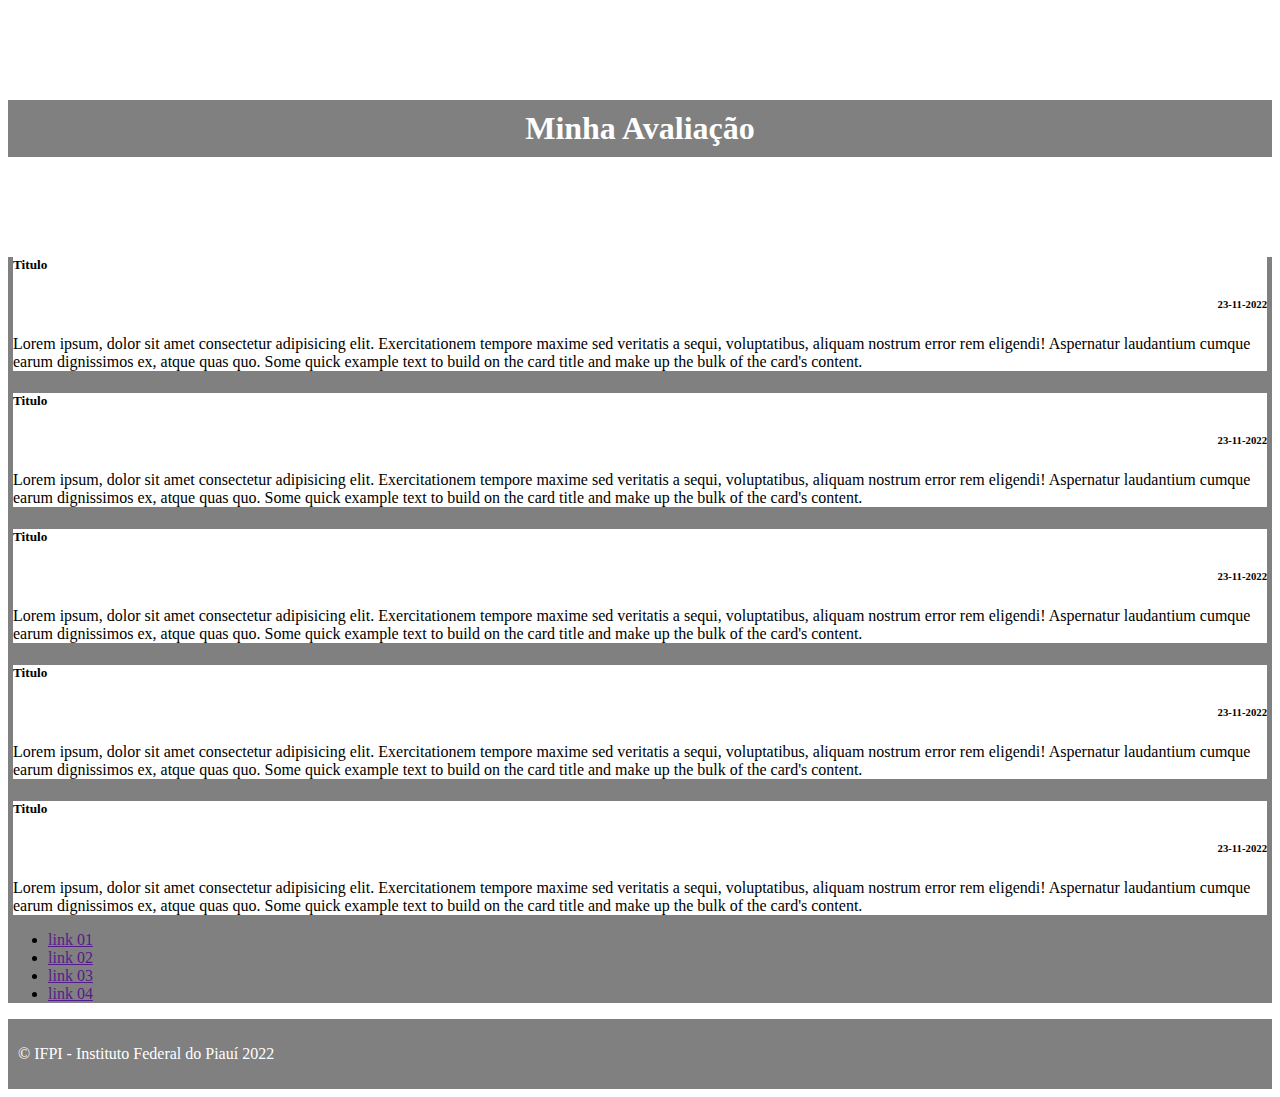
==== prova/index.html @ fa7f94bf "segunda prova" ====
<!doctype html>
<html lang="en">

<head>
    <meta charset="utf-8">
    <meta name="viewport" content="width=device-width, initial-scale=1">
    <title>Blog Template · Bootstrap v5.0</title>
    <!-- Bootstrap core CSS -->
    <link href="https://cdn.jsdelivr.net/npm/bootstrap@5.2.2/dist/css/bootstrap.min.css" rel="stylesheet"
        integrity="sha384-Zenh87qX5JnK2Jl0vWa8Ck2rdkQ2Bzep5IDxbcnCeuOxjzrPF/et3URy9Bv1WTRi" crossorigin="anonymous">
    <script src="https://cdn.jsdelivr.net/npm/bootstrap@5.2.2/dist/js/bootstrap.bundle.min.js"></script>
    <!-- Custom styles for this template -->
    <link href="style.css" rel="stylesheet">
</head>

<body>

    <header class="row">
        <h1>Minha Avaliação</h1>
    </header>
    <div class="container">
        <div class="row">
            <div class="row justify-content-start">
                <div class="col-9">
                    <!--Inicio card 01-->
                    <div class="card-body">
                        <h5 class="card-title">Titulo</h5>
                        <h6 class="card-subtitle mb-2" style="text-align: right;">23-11-2022</h6>
                        <p class="card-text">Lorem ipsum, dolor sit amet consectetur adipisicing elit. Exercitationem
                            tempore maxime sed veritatis a sequi, voluptatibus, aliquam nostrum error rem eligendi!
                            Aspernatur laudantium cumque earum dignissimos ex, atque quas quo. Some quick example text
                            to
                            build on the card title and make up the bulk of the
                            card's content.</p>
                    </div>
                    <!--Inicio card 02-->
                    <div class="card-body">
                        <h5 class="card-title">Titulo</h5>
                        <h6 class="card-subtitle mb-2" style="text-align: right;">23-11-2022</h6>
                        <p class="card-text">Lorem ipsum, dolor sit amet consectetur adipisicing elit. Exercitationem
                            tempore maxime sed veritatis a sequi, voluptatibus, aliquam nostrum error rem eligendi!
                            Aspernatur laudantium cumque earum dignissimos ex, atque quas quo. Some quick example text
                            to
                            build on the card title and make up the bulk of the
                            card's content.</p>
                    </div>
                    <!--Inicio card 03-->
                    <div class="card-body">
                        <h5 class="card-title">Titulo</h5>
                        <h6 class="card-subtitle mb-2" style="text-align: right;">23-11-2022</h6>
                        <p class="card-text">Lorem ipsum, dolor sit amet consectetur adipisicing elit. Exercitationem
                            tempore maxime sed veritatis a sequi, voluptatibus, aliquam nostrum error rem eligendi!
                            Aspernatur laudantium cumque earum dignissimos ex, atque quas quo. Some quick example text
                            to
                            build on the card title and make up the bulk of the
                            card's content.</p>
                    </div>
                    <!--Inicio card 04-->
                    <div class="card-body">
                        <h5 class="card-title">Titulo</h5>
                        <h6 class="card-subtitle mb-2" style="text-align: right;">23-11-2022</h6>
                        <p class="card-text">Lorem ipsum, dolor sit amet consectetur adipisicing elit. Exercitationem
                            tempore maxime sed veritatis a sequi, voluptatibus, aliquam nostrum error rem eligendi!
                            Aspernatur laudantium cumque earum dignissimos ex, atque quas quo. Some quick example text
                            to
                            build on the card title and make up the bulk of the
                            card's content.</p>
                    </div>
                    <!--Inicio card 05-->
                    <div class="card-body">
                        <h5 class="card-title">Titulo</h5>
                        <h6 class="card-subtitle mb-2" style="text-align: right;">23-11-2022</h6>
                        <p class="card-text">Lorem ipsum, dolor sit amet consectetur adipisicing elit. Exercitationem
                            tempore maxime sed veritatis a sequi, voluptatibus, aliquam nostrum error rem eligendi!
                            Aspernatur laudantium cumque earum dignissimos ex, atque quas quo. Some quick example text
                            to
                            build on the card title and make up the bulk of the
                            card's content.</p>
                    </div>

                </div>
                <div class="col-3">
                    <aside>
                        <div class="card">
                            <ul>
                                <li><a href="">link 01</a></li>
                                <li><a href="">link 02</a></li>
                                <li><a href="">link 03</a></li>
                                <li><a href="">link 04</a></li>
                            </ul>
                        </div>
                    </aside>
                </div>


            </div>

        </div>
    </div>
    <footer class="row">
        <p>
            &copy; IFPI - Instituto Federal do Piauí 2022
        </p>

    </footer>



</body>
---- prova/style.css ----
header {
    background-color: gray;
    text-align: center;
}

h1 {
    color: white;
    margin: 100px;
    padding: 10px;
}

footer {
    background-color: gray;
    color: white;
    padding: 10px;
}

.container {
    background-color: gray;

}

.card-body {
    background-color: white;
    margin: 5px;
}
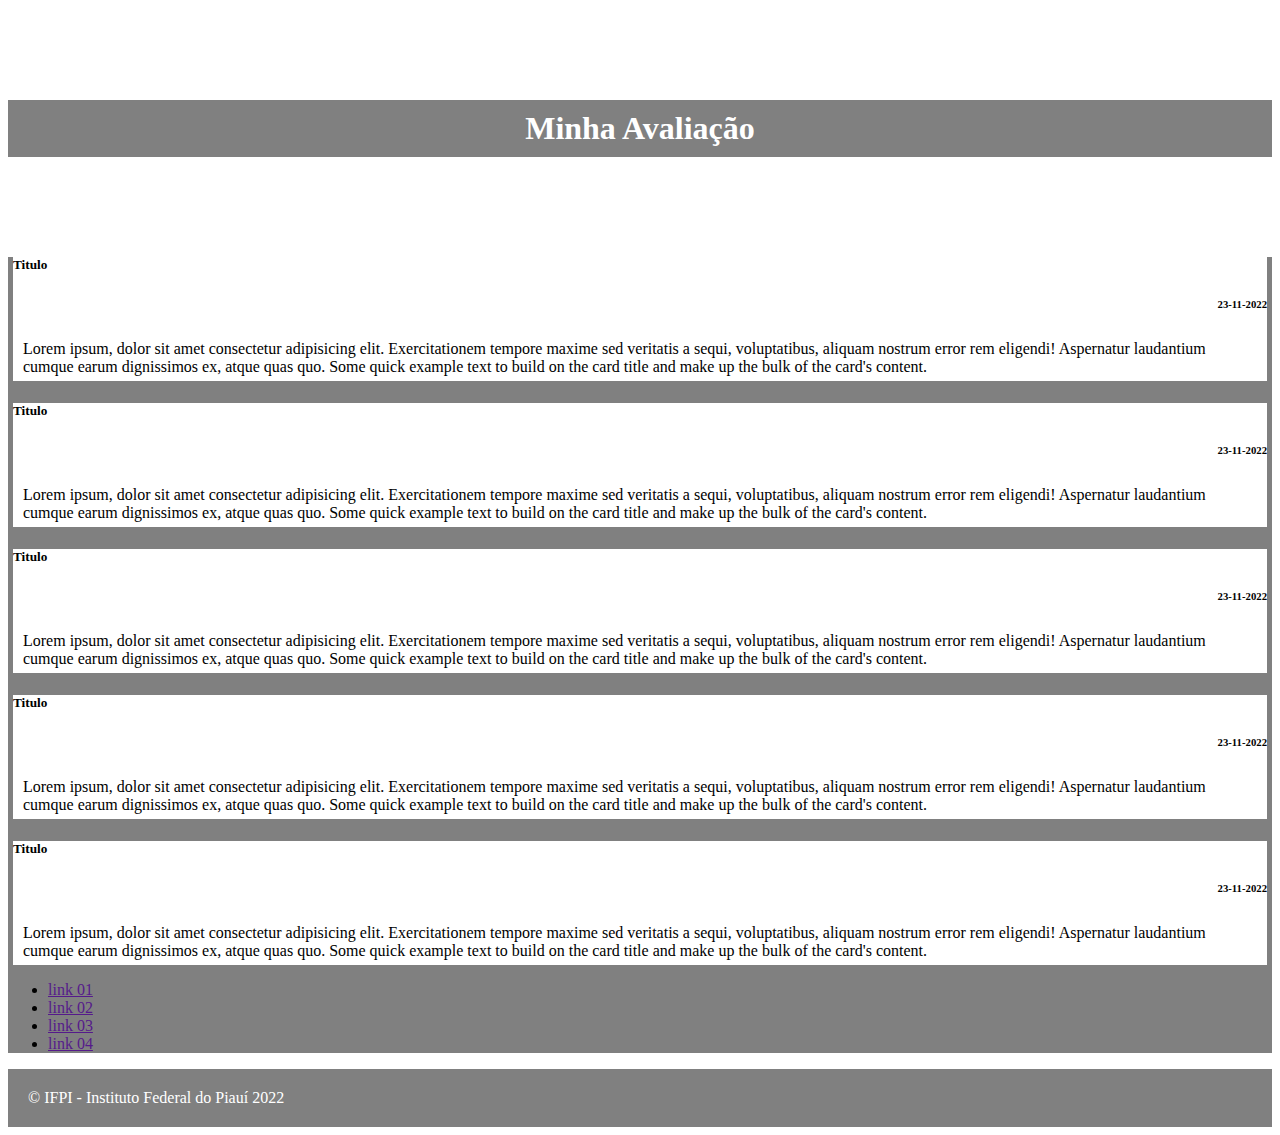
==== commit bd119d40: "Add files via upload" ====
--- a/prova/index.html
+++ b/prova/index.html
@@ -15,13 +15,15 @@
 
 <body>
 
+    <!--2º PROVA ALUNOS: MIGUEL ERNESTO DA SILVA FILHO / PAULO VICTOR ARAUJO LUZ -->
+
     <header class="row">
         <h1>Minha Avaliação</h1>
     </header>
     <div class="container">
         <div class="row">
             <div class="row justify-content-start">
-                <div class="col-9">
+                <div class="col-md-9">
                     <!--Inicio card 01-->
                     <div class="card-body">
                         <h5 class="card-title">Titulo</h5>
@@ -79,7 +81,7 @@
                     </div>
 
                 </div>
-                <div class="col-3">
+                <div class="col-md-3">
                     <aside>
                         <div class="card">
                             <ul>
--- a/prova/style.css
+++ b/prova/style.css
@@ -15,6 +15,11 @@
     padding: 10px;
 }
 
+p {
+    margin: 5px;
+    padding: 5px;
+}
+
 .container {
     background-color: gray;
 
